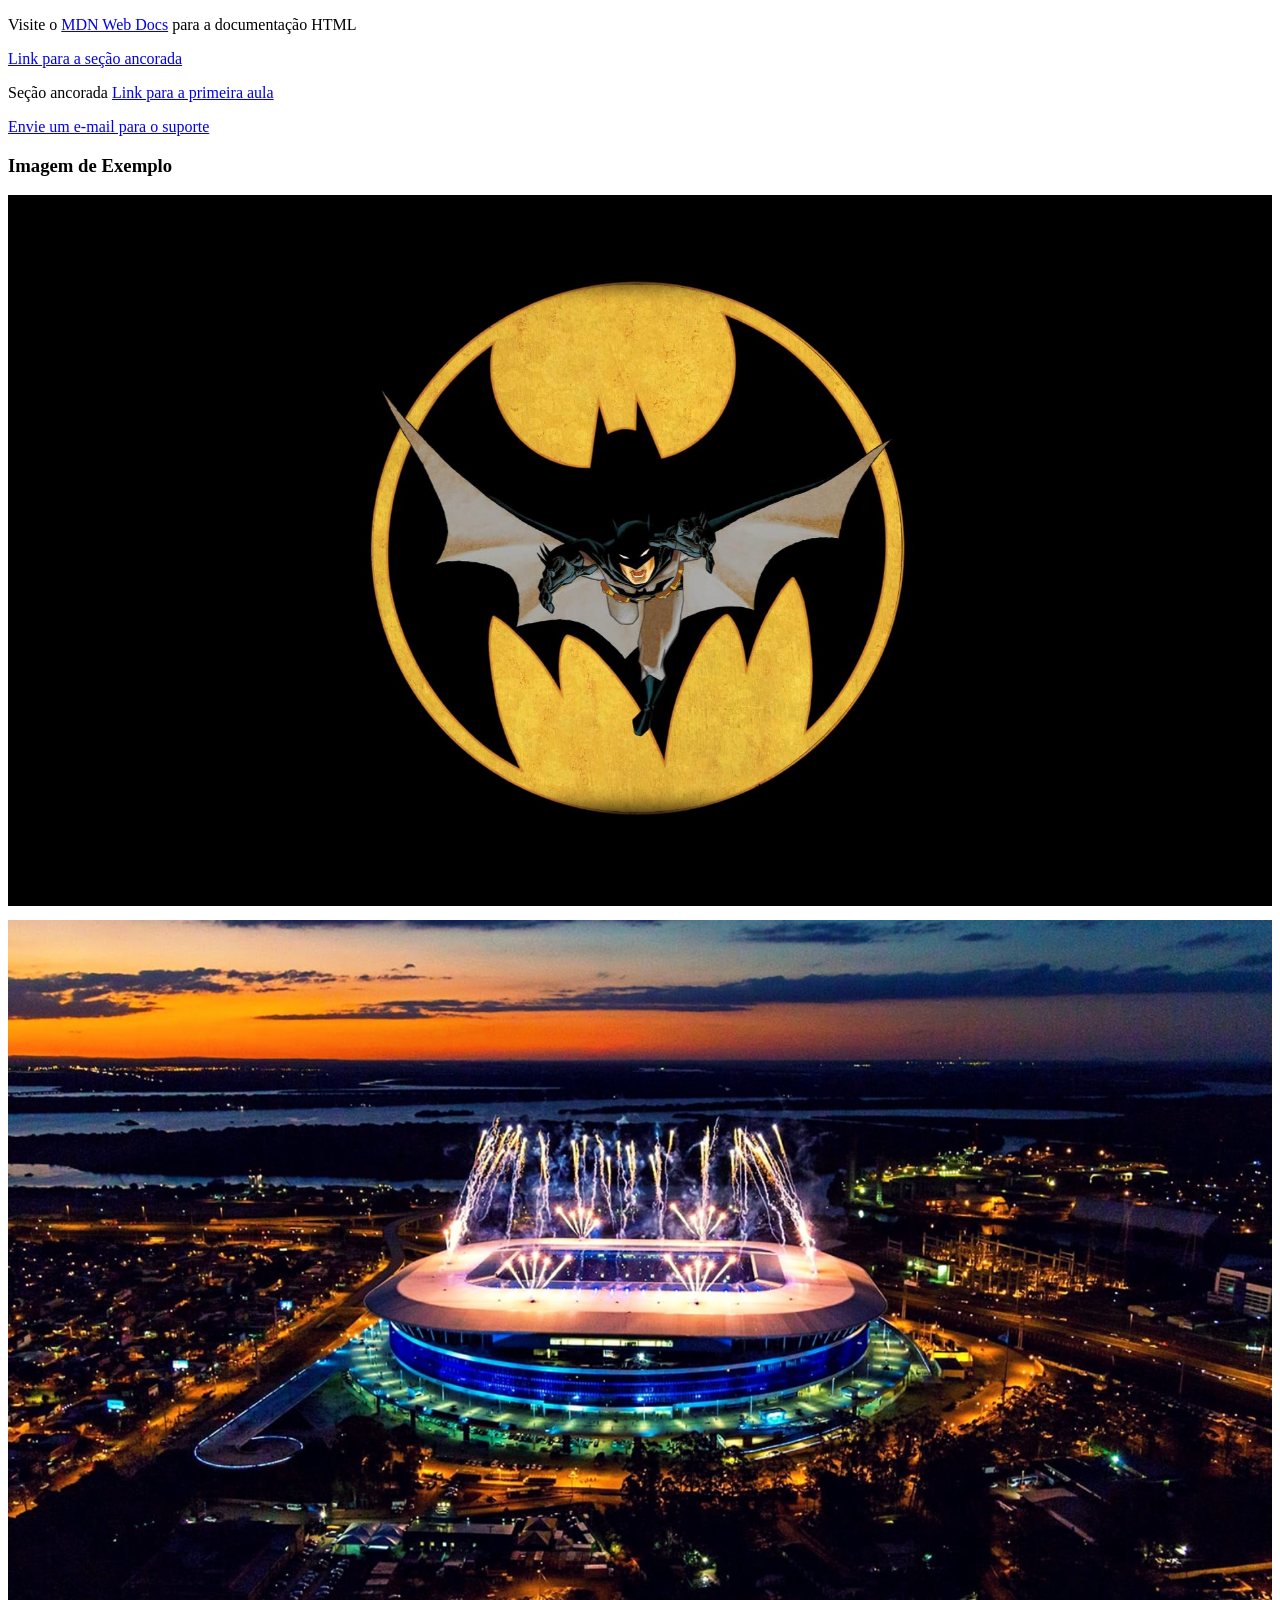
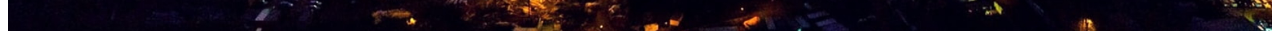
==== 2-Front-End-Basics/3-aula12-06.html @ e95614ad "Merge branch 'main' of https://github.com/alef-torres/DevFullStack-T1-2025" ====
<!DOCTYPE html>
<html lang="en">
<head>
    <meta charset="UTF-8">
    <meta name="viewport" content="width=device-width, initial-scale=1.0">
    <title>Dia dos Namorados</title>
    <style>
        img {
            width: 100%;
            margin-bottom: 10px;
        }
    </style>
</head>
<body>
    <p>
        Visite o <a href="https://developer.mozilla.org/pt-BR">MDN Web Docs</a> para a documentação HTML
    </p>

    <a href="#secao-ancorada">Link para a seção ancorada</a>
  
    <p id="secao-ancorada">Seção ancorada
        <a href="1-Basic-Structure.html">Link para a primeira aula</a>
    </p>
    
    <p>
        <a href="mailto:suporte@naovouresponder.com.br" target="_blank" rel="noopener noreferrer">Envie um e-mail para o suporte</a>
    </p>

    <h3>Imagem de Exemplo</h3>
    <img src="assets/Batman.jpg" alt="" width="300">

    <img src="assets/Arena.jpg" alt="Campeão do Mundo de 83" width="300">

    <!-- Um cabeçalho com menu interno, um desses links seja um link de e-mail. E os outros, tenham imagens em diferentes tamanhos.  -->
   
</body>
</html>
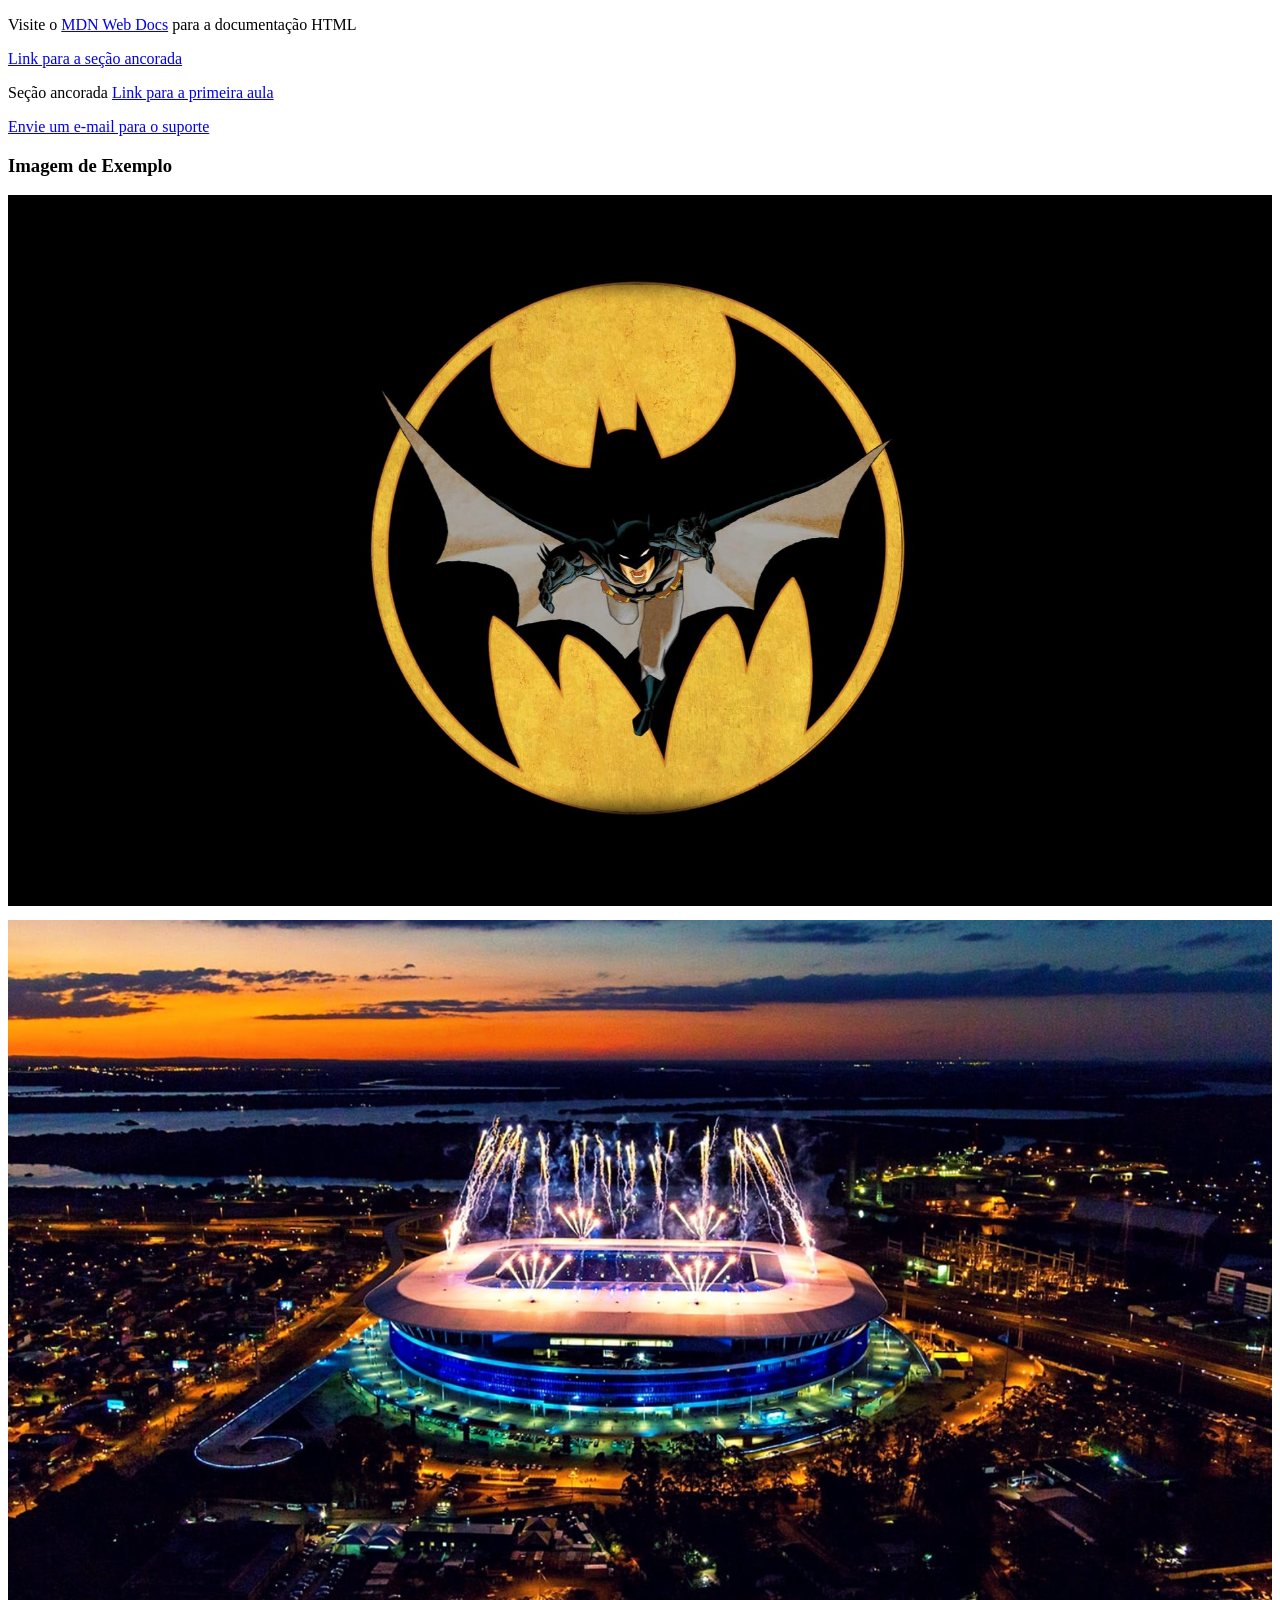
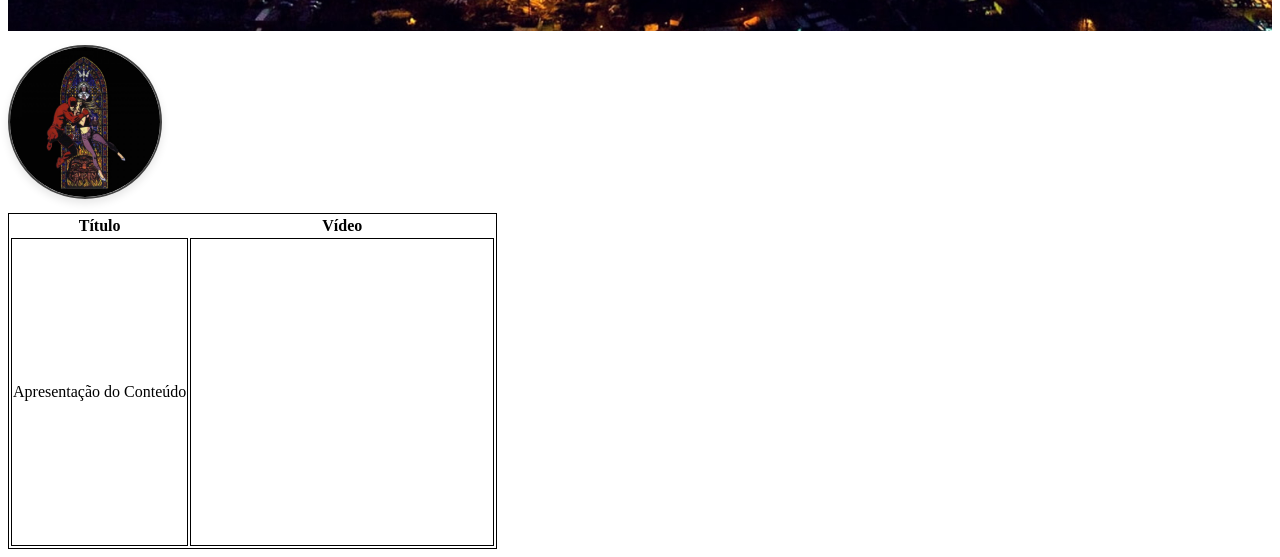
==== commit 4ce86a0f: "Merge branch 'main' of https://github.com/alef-torres/DevFullStack-T1-2025" ====
--- a/2-Front-End-Basics/3-aula12-06.html
+++ b/2-Front-End-Basics/3-aula12-06.html
@@ -1,5 +1,6 @@
 <!DOCTYPE html>
 <html lang="en">
+
 <head>
     <meta charset="UTF-8">
     <meta name="viewport" content="width=device-width, initial-scale=1.0">
@@ -9,21 +10,38 @@
             width: 100%;
             margin-bottom: 10px;
         }
+
+        #Daredevil {
+            width: 150px;
+            height: 150px;
+            border-radius: 50%;
+            border: 2px solid #444;
+            box-shadow: 0 4px 8px rgba(0, 0, 0, 0.1);
+            object-fit: cover;
+        }
+
+        table,
+        tr,
+        td {
+            border: 1px solid;
+        }
     </style>
 </head>
+
 <body>
     <p>
         Visite o <a href="https://developer.mozilla.org/pt-BR">MDN Web Docs</a> para a documentação HTML
     </p>
 
     <a href="#secao-ancorada">Link para a seção ancorada</a>
-  
+
     <p id="secao-ancorada">Seção ancorada
         <a href="1-Basic-Structure.html">Link para a primeira aula</a>
     </p>
-    
+
     <p>
-        <a href="mailto:suporte@naovouresponder.com.br" target="_blank" rel="noopener noreferrer">Envie um e-mail para o suporte</a>
+        <a href="mailto:suporte@naovouresponder.com.br" target="_blank" rel="noopener noreferrer">Envie um e-mail para o
+            suporte</a>
     </p>
 
     <h3>Imagem de Exemplo</h3>
@@ -31,7 +49,32 @@
 
     <img src="assets/Arena.jpg" alt="Campeão do Mundo de 83" width="300">
 
-    <!-- Um cabeçalho com menu interno, um desses links seja um link de e-mail. E os outros, tenham imagens em diferentes tamanhos.  -->
-   
+    <!-- Um cabeçalho com menu interno, um desses links seja um 
+     . E os outros, tenham imagens em diferentes tamanhos.  -->
+
+    <img src="assets/Daredevil.jpg" alt="" id="Daredevil">
+
+    <table>
+        <tr>
+            <th>Título</th>
+            <th>Vídeo</th>
+        </tr>
+        <tr>
+            <td>Apresentação do Conteúdo</td>
+            <td>
+                <div>
+                    <iframe width="300" height="300" src="https://www.youtube.com/embed/klE5WuYgDcw"
+                        title="O Aluno Perfeito | 2.5 Horas de Episódios Antigos | Pica-Pau em Português"
+                        frameborder="0"
+                        allow="accelerometer; autoplay; clipboard-write; encrypted-media; gyroscope; picture-in-picture; web-share"
+                        referrerpolicy="strict-origin-when-cross-origin" allowfullscreen></iframe>
+                </div>
+            </td>
+        </tr>
+    </table>
+
+    <!-- Criar uma tabela com 5x5 de imagens. -->
+
 </body>
+
 </html>
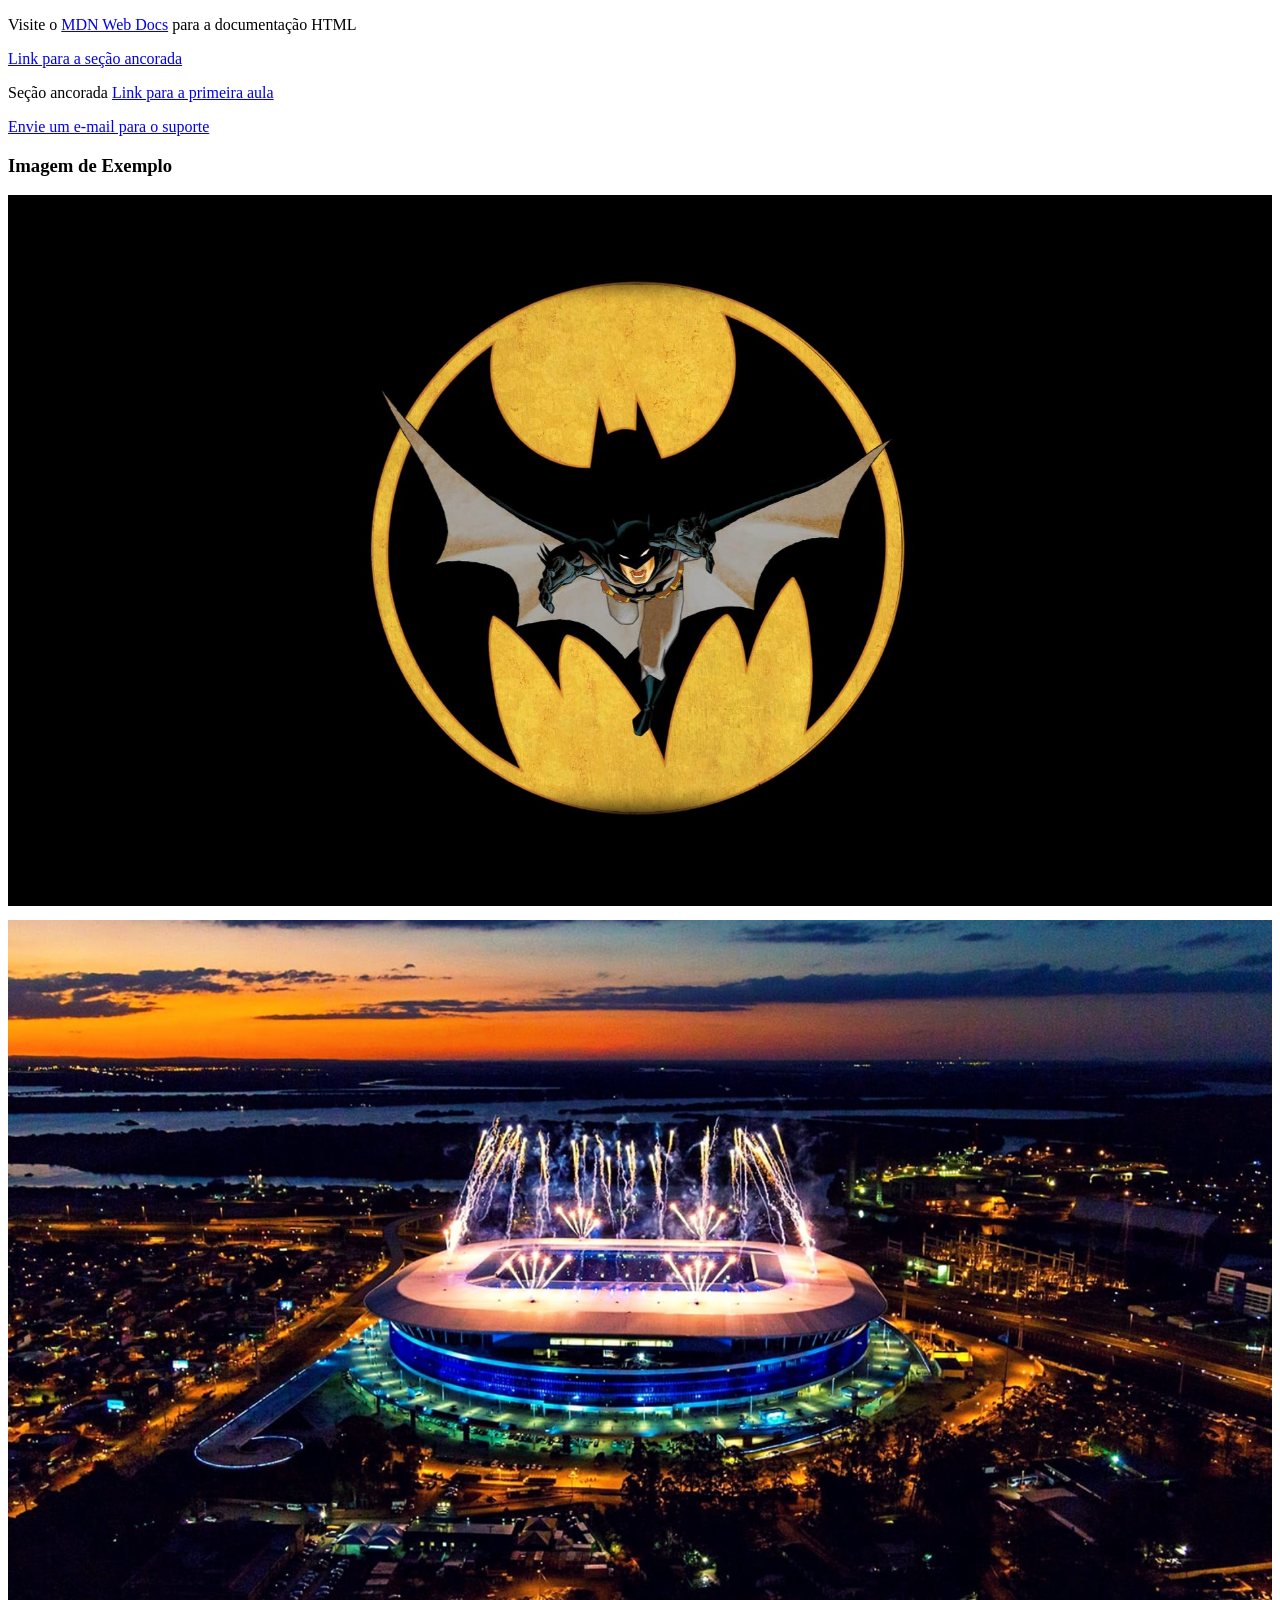
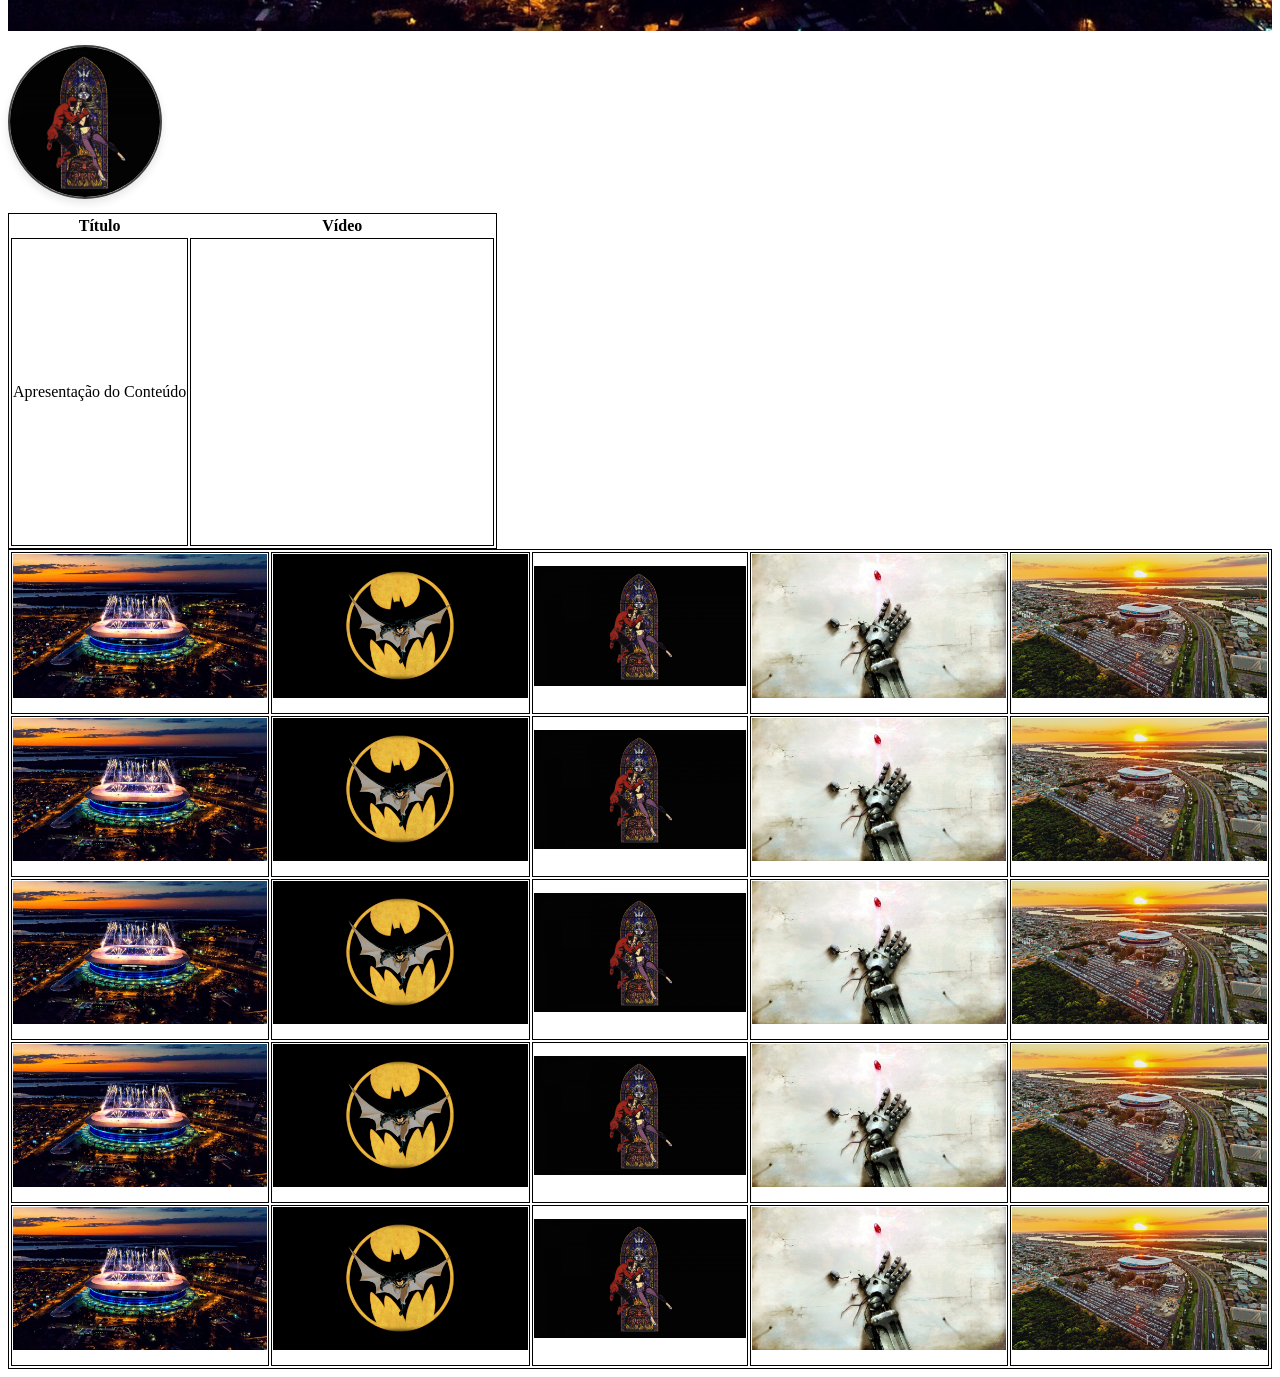
==== commit 7f70ae33: "resolvendo desafioda aula do dia 12-06" ====
--- a/2-Front-End-Basics/3-aula12-06.html
+++ b/2-Front-End-Basics/3-aula12-06.html
@@ -75,6 +75,44 @@
 
     <!-- Criar uma tabela com 5x5 de imagens. -->
 
+    <table>
+        <tr>
+            <td><img src="assets/Arena.jpg" alt="" width="100px"></td>
+            <td><img src="assets/Batman.jpg" alt="" width="100px"></td>
+            <td><img src="assets/Daredevil.jpg" alt="" width="100px"></td>
+            <td><img src="assets/Full Metal Alchimist.jpg" alt="" width="100px"></td>
+            <td><img src="assets/Grêmio.jpg" alt="" width="100px"></td>
+        </tr>
+        <tr>
+            <td><img src="assets/Arena.jpg" alt="" width="100px"></td>
+            <td><img src="assets/Batman.jpg" alt="" width="100px"></td>
+            <td><img src="assets/Daredevil.jpg" alt="" width="100px"></td>
+            <td><img src="assets/Full Metal Alchimist.jpg" alt="" width="100px"></td>
+            <td><img src="assets/Grêmio.jpg" alt="" width="100px"></td>
+        </tr>
+        <tr>
+            <td><img src="assets/Arena.jpg" alt="" width="100px"></td>
+            <td><img src="assets/Batman.jpg" alt="" width="100px"></td>
+            <td><img src="assets/Daredevil.jpg" alt="" width="100px"></td>
+            <td><img src="assets/Full Metal Alchimist.jpg" alt="" width="100px"></td>
+            <td><img src="assets/Grêmio.jpg" alt="" width="100px"></td>
+        </tr>
+        <tr>
+            <td><img src="assets/Arena.jpg" alt="" width="100px"></td>
+            <td><img src="assets/Batman.jpg" alt="" width="100px"></td>
+            <td><img src="assets/Daredevil.jpg" alt="" width="100px"></td>
+            <td><img src="assets/Full Metal Alchimist.jpg" alt="" width="100px"></td>
+            <td><img src="assets/Grêmio.jpg" alt="" width="100px"></td>
+        </tr>
+        <tr>
+            <td><img src="assets/Arena.jpg" alt="" width="100px"></td>
+            <td><img src="assets/Batman.jpg" alt="" width="100px"></td>
+            <td><img src="assets/Daredevil.jpg" alt="" width="100px"></td>
+            <td><img src="assets/Full Metal Alchimist.jpg" alt="" width="100px"></td>
+            <td><img src="assets/Grêmio.jpg" alt="" width="100px"></td>
+        </tr>
+    </table>
+
 </body>
 
 </html>
